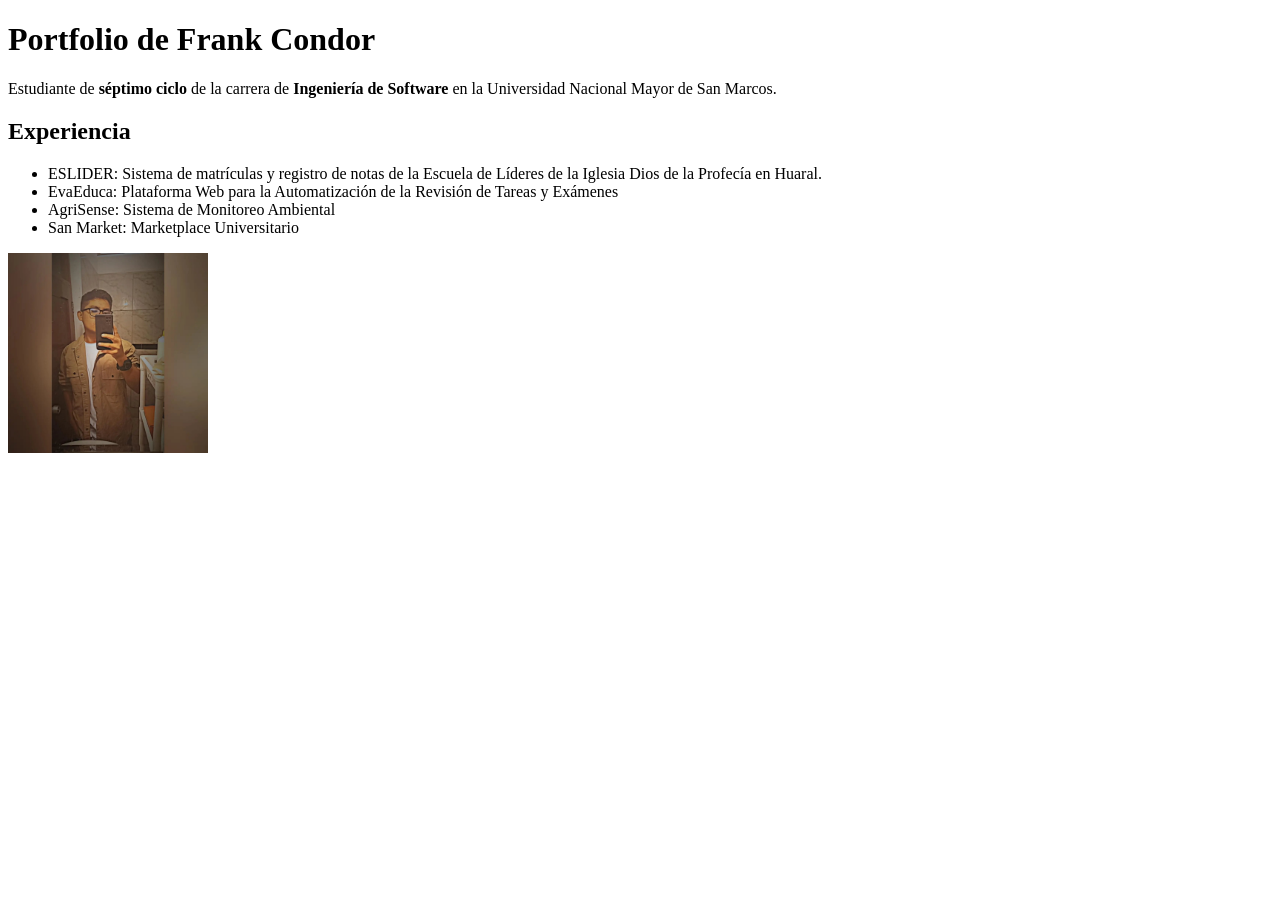
==== index.html @ 3a4751ff "first day" ====
<!DOCTYPE html>
<html lang="en">
<head>
    <meta charset="UTF-8">
    <meta name="viewport" content="width=device-width, initial-scale=1.0">

    <meta name="description" content="Portfolio de Frank Condor, estudiante del séptimo ciclo de la carrera de Ingeniería de Software de la Universidad Nacional Mayor de San Marcos">

    <meta property="og:tittle" content="Portfolio de Frank Condor">
    <meta property="og:description" content="Estudiante del séptimo ciclo de la carrera de Ingeniería de Software de la Universidad Nacional Mayor de San Marcos">

    <title>Frank Condor</title>

    <link rel="icon" type="image/png" href="/img/iriscode.png">
</head>
<body>
    <h1>
        Portfolio de Frank Condor
    </h1>
    <p>
        Estudiante de <strong>séptimo ciclo</strong> de la carrera de <strong>Ingeniería de Software</strong> en la Universidad Nacional Mayor de San Marcos.
    </p>
    <h2>
        Experiencia
    </h2>
    <ul>
        <li class="lista">
            ESLIDER: Sistema de matrículas y registro de notas de la Escuela de Líderes  de la Iglesia Dios de la Profecía en Huaral.
        </li>
        <li class="lista">
            EvaEduca: Plataforma Web para la Automatización de la Revisión de Tareas y Exámenes
        </li>
        <li>
            AgriSense: Sistema de Monitoreo Ambiental
        </li class="lista">
        <li>
            San Market: Marketplace Universitario 
        </li>
    </ul>
    <img id="foto-perfil"
    width=200px
    height=200px
    title="Foto de perfil de Frank Condor"
    src="/img/perfil.jpg" 
    alt="Foto de Frank Condor">
</body>
</html>
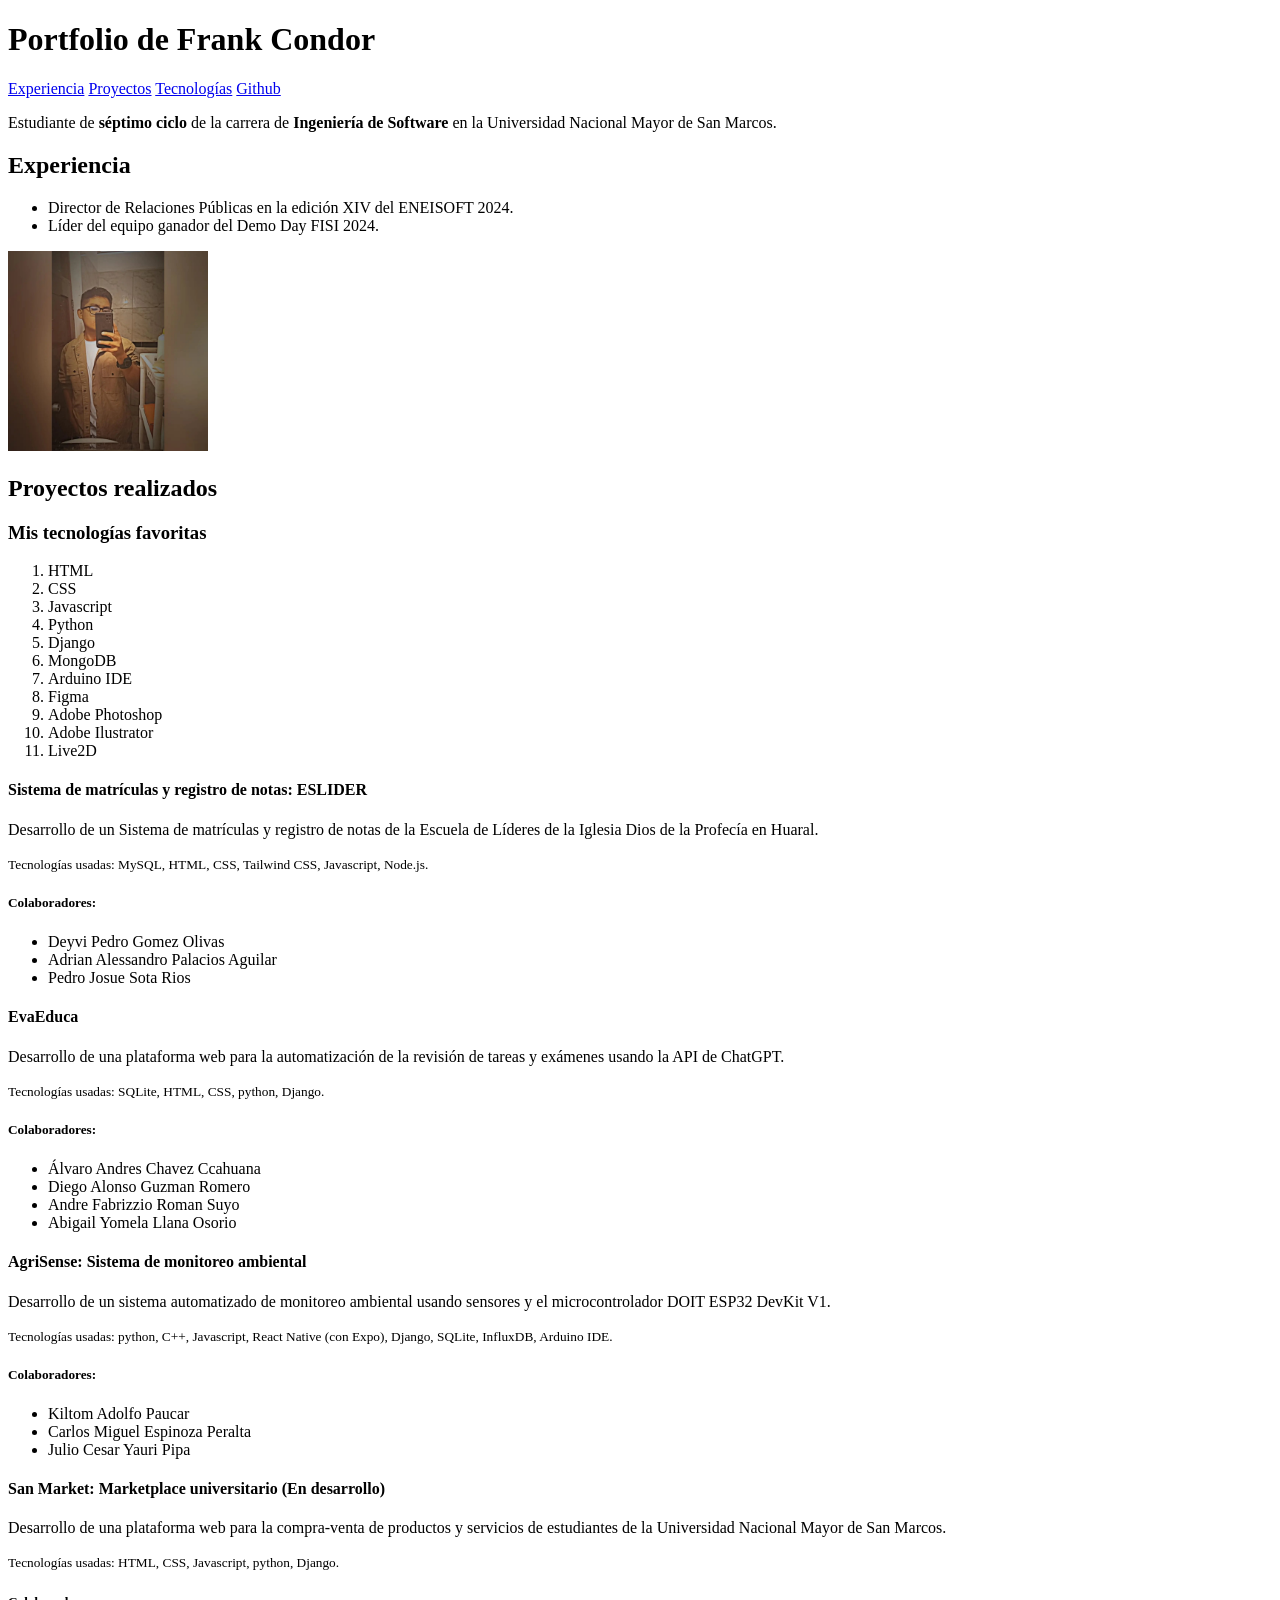
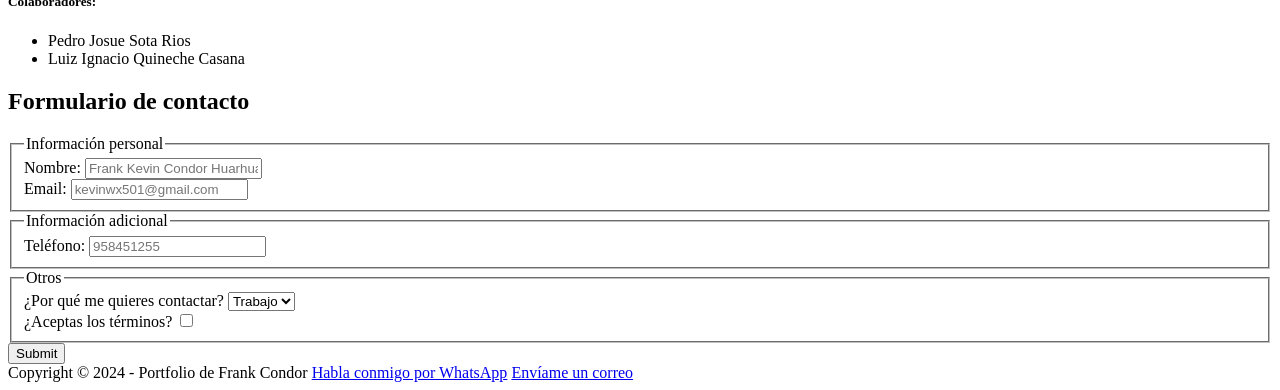
==== commit ee445862: "." ====
--- a/index.html
+++ b/index.html
@@ -14,34 +14,278 @@
     <link rel="icon" type="image/png" href="/img/iriscode.png">
 </head>
 <body>
-    <h1>
-        Portfolio de Frank Condor
-    </h1>
-    <p>
-        Estudiante de <strong>séptimo ciclo</strong> de la carrera de <strong>Ingeniería de Software</strong> en la Universidad Nacional Mayor de San Marcos.
-    </p>
-    <h2>
-        Experiencia
-    </h2>
-    <ul>
-        <li class="lista">
-            ESLIDER: Sistema de matrículas y registro de notas de la Escuela de Líderes  de la Iglesia Dios de la Profecía en Huaral.
-        </li>
-        <li class="lista">
-            EvaEduca: Plataforma Web para la Automatización de la Revisión de Tareas y Exámenes
-        </li>
-        <li>
-            AgriSense: Sistema de Monitoreo Ambiental
-        </li class="lista">
-        <li>
-            San Market: Marketplace Universitario 
-        </li>
-    </ul>
-    <img id="foto-perfil"
-    width=200px
-    height=200px
-    title="Foto de perfil de Frank Condor"
-    src="/img/perfil.jpg" 
-    alt="Foto de Frank Condor">
+
+    <header>
+        <h1>
+            Portfolio de Frank Condor
+        </h1>
+
+        <nav>
+            <a href="#experiencia">Experiencia</a>
+            <a href="#proyectos">Proyectos</a>
+            <a href="#tecnologias">Tecnologías</a>
+            <a 
+            href="https://github.com/frank777ch"
+            target="_blank"
+            referrerpolicy="noreferrer"
+            >Github</a>
+        </nav>
+    </header>
+    
+    <main>
+        <p>
+            Estudiante de <strong>séptimo ciclo</strong> de la carrera de <strong>Ingeniería de Software</strong> en la Universidad Nacional Mayor de San Marcos.
+        </p>
+        <h2 id="experiencia">
+            Experiencia
+        </h2>
+        <ul>
+            <li class="lista">
+                Director de Relaciones Públicas en la edición XIV del ENEISOFT 2024.
+            </li>
+            <li class="lista">
+                Líder del equipo ganador del Demo Day FISI 2024.
+            </li>
+        </ul>
+    
+        <img id="foto-perfil"
+        width=200px
+        height=200px
+        title="Foto de perfil de Frank Condor"
+        src="/img/perfil.jpg" 
+        alt="Foto de Frank Condor">
+    
+        <h2 id="proyectos">Proyectos realizados</h2>
+    
+        <aside>
+            <header>
+                <h3 id="tecnologias">Mis tecnologías favoritas</h3>
+            </header>
+            <ol>
+                <li>
+                    HTML
+                </li>
+                <li>
+                    CSS
+                </li>
+                <li>
+                    Javascript
+                </li>
+                <li>
+                    Python
+                </li>
+                <li>
+                    Django
+                </li>
+                <li>
+                    MongoDB
+                </li>
+                <li>
+                    Arduino IDE
+                </li>
+                <li>
+                    Figma
+                </li>
+                <li>
+                    Adobe Photoshop
+                </li>
+                <li>
+                    Adobe Ilustrator
+                </li>
+                <li>
+                    Live2D
+                </li>
+            </ol>
+        </aside>
+    
+        <section>
+    
+            <article>
+                <header>
+                    <h4>Sistema de matrículas y registro de notas: ESLIDER</h4>
+                </header>
+                <p>
+                    Desarrollo de un Sistema de matrículas y registro de notas de la Escuela de Líderes  de la Iglesia Dios de la Profecía en Huaral.
+                </p>
+                <footer>
+                    <small>
+                        Tecnologías usadas: MySQL, HTML, CSS, Tailwind CSS, Javascript, Node.js.
+                    </small>
+                </footer>
+                <section>
+                    <h5>Colaboradores:</h5>
+                        <ul>
+                            <li>Deyvi Pedro Gomez Olivas</li>
+                            <li>Adrian Alessandro Palacios Aguilar</li>
+                            <li>Pedro Josue Sota Rios</li>
+                        </ul>
+                </section>
+            </article>
+    
+            <article>
+                <header>
+                    <h4>EvaEduca</h4>
+                </header>
+                <p>
+                    Desarrollo de una plataforma web para la automatización de la revisión de tareas y exámenes usando la API de ChatGPT.
+                </p>
+                <footer>
+                    <small>
+                        Tecnologías usadas: SQLite, HTML, CSS, python, Django.
+                    </small>
+                </footer>
+                <section>
+                    <h5>Colaboradores:</h5>
+                        <ul>
+                            <li>Álvaro Andres Chavez Ccahuana</li>
+                            <li>Diego Alonso Guzman Romero</li>
+                            <li>Andre Fabrizzio Roman Suyo</li>
+                            <li>Abigail Yomela Llana Osorio</li>
+                        </ul>
+                </section>
+            </article>
+    
+            <article>
+                <header>
+                    <h4>AgriSense: Sistema de monitoreo ambiental</h4>
+                </header>
+                <p>
+                    Desarrollo de un sistema automatizado de monitoreo ambiental usando sensores y el microcontrolador DOIT ESP32 DevKit V1.
+                </p>
+                <footer>
+                    <small>
+                        Tecnologías usadas: python, C++, Javascript, React Native (con Expo), Django, SQLite, InfluxDB, Arduino IDE.
+                    </small>
+                </footer>
+    
+                <section>
+                    <h5>Colaboradores:</h5>
+                        <ul>
+                            <li>Kiltom Adolfo Paucar</li>
+                            <li>Carlos Miguel Espinoza Peralta</li>
+                            <li>Julio Cesar Yauri Pipa</li>
+                        </ul>
+                </section>
+            </article>
+    
+            <article>
+                <header>
+                    <h4>San Market: Marketplace universitario (En desarrollo)
+                    </h4>
+                </header>
+                <p>
+                    Desarrollo de una plataforma web para la compra-venta de productos y servicios de estudiantes de la Universidad Nacional Mayor de San Marcos.
+                </p>
+                <footer>
+                    <small>
+                        Tecnologías usadas: HTML, CSS, Javascript, python, Django.
+                    </small>
+                </footer>
+    
+                <section>
+                    <h5>Colaboradores:</h5>
+                        <ul>
+                            <li>Pedro Josue Sota Rios</li>
+                            <li>Luiz Ignacio Quineche Casana</li>
+                        </ul>
+                </section>
+    
+            </article>
+    
+        </section>
+
+        <section>
+            <h2>Formulario de contacto</h2>
+
+            <form method="post" action="/">
+
+                <fieldset>
+                    <legend>
+                        Información personal
+                    </legend>
+
+                    
+                    <div>
+                        <label for="name">
+                            Nombre:
+                        </label>
+
+                        <input type="text" id="name" name="name" placeholder="Frank Kevin Condor Huarhuachi" required>
+                    </div>
+                    
+                    <div>
+                        <label for="email">
+                            Email:
+                        </label>
+                        
+                        <input type="email" id="email" name="email" placeholder="kevinwx501@gmail.com" required>
+                    </div>
+
+                </fieldset>
+
+                <fieldset>
+                    <legend>
+                        Información adicional
+                    </legend>
+
+                    <div>
+                        <label for="tel">
+                            Teléfono:
+                        </label>
+                        
+                        <input type="tel" id="tel" name="tel" placeholder="958451255" required required pattern="[0-9]{9}">
+                    </div>
+
+                </fieldset>
+
+                <fieldset>
+                    <legend>
+                        Otros
+                    </legend>
+
+                    <div>
+
+                        <label for="why">
+                            ¿Por qué me quieres contactar?
+                        </label>
+                        <select name="why" id="why">
+                            <option value="1">
+                                Trabajo
+                            </option>
+                            <option value="2">
+                                Duda
+                            </option>
+                            <option value="3">
+                                Otro
+                            </option>
+                        </select>
+
+                    </div>
+
+                    <div>
+                        <label>
+                            ¿Aceptas los términos?
+                        </label>
+                        <input type="checkbox" name="aceptar" id="aceptar" required>
+                    </div>
+                    
+                </fieldset>
+
+                <input type="submit" name="submit" id="submit">
+
+            </form>
+
+        </section>
+    </main>
+    
+    <footer>
+
+        Copyright © 2024 - Portfolio de Frank Condor
+        <a href="https://wa.me/+51946222941?text=Hola,%20Frank.%20Me%20gustaría%20hablar%20contigo%20🙂" target="_blank">Habla conmigo por WhatsApp</a>
+
+        <a href="mailto:frankkevincondorhuarhuachi@gmail.com">Envíame un correo</a>
+
+    </footer>
+
 </body>
 </html>
